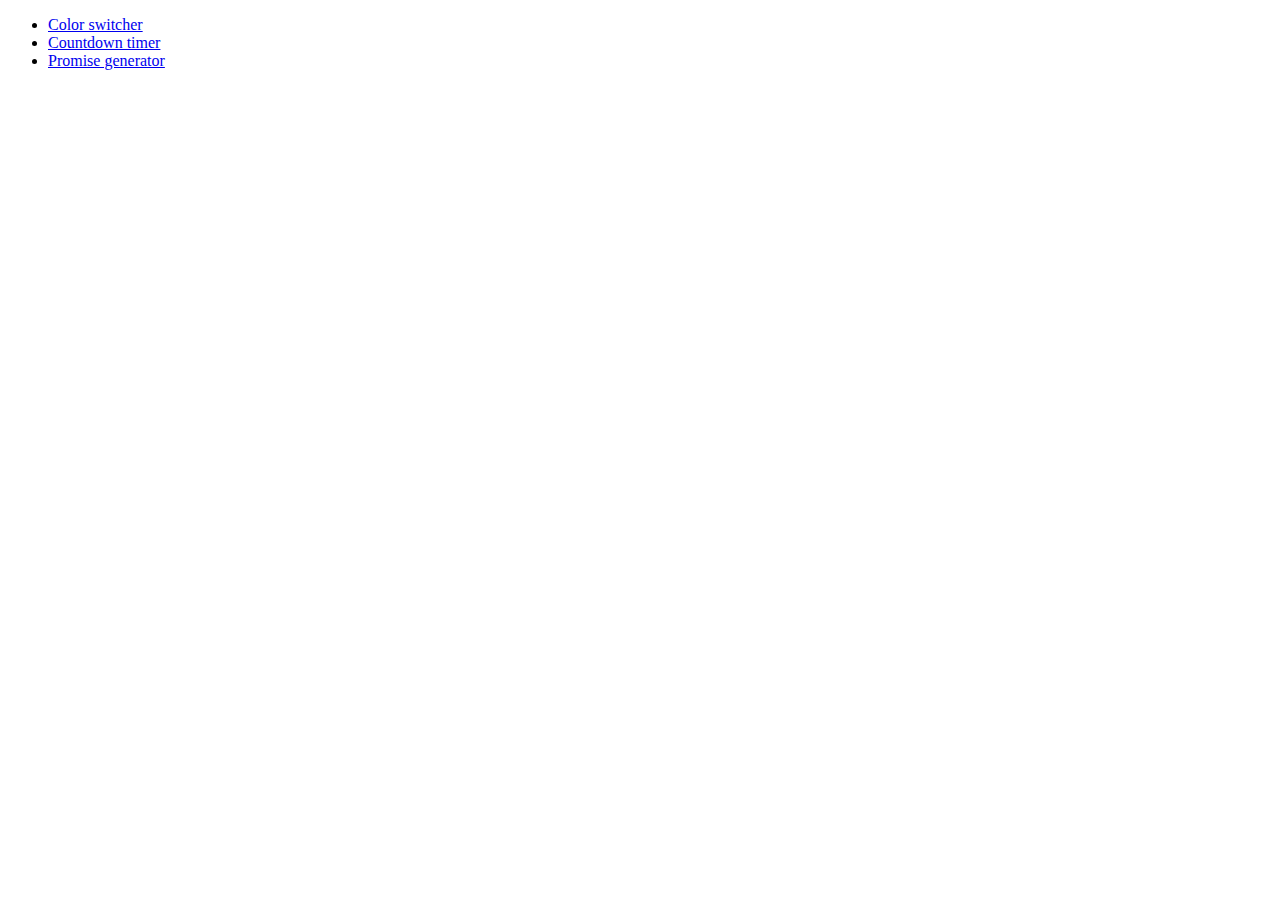
==== index.html @ d357c625 "Deploying to gh-pages from @ AleksandrVyshnyvetskyi/goit-js-hw-09@78b314e33e67f23a3c30ac1a2f7733c49c" ====
<!DOCTYPE html><html lang="en"><head><meta charset="utf-8"><meta name="viewport" content="width=device-width, initial-scale=1.0"><title>Homework 9</title><link rel="stylesheet" href="/goit-js-hw-09/01-color-switcher.18fc34ea.css"></head><body class="container"> <ul> <li><a href="/goit-js-hw-09/01-color-switcher.html">Color switcher</a></li> <li><a href="/goit-js-hw-09/02-timer.html">Countdown timer</a></li> <li><a href="/goit-js-hw-09/03-promises.html">Promise generator</a></li> </ul> </body></html>
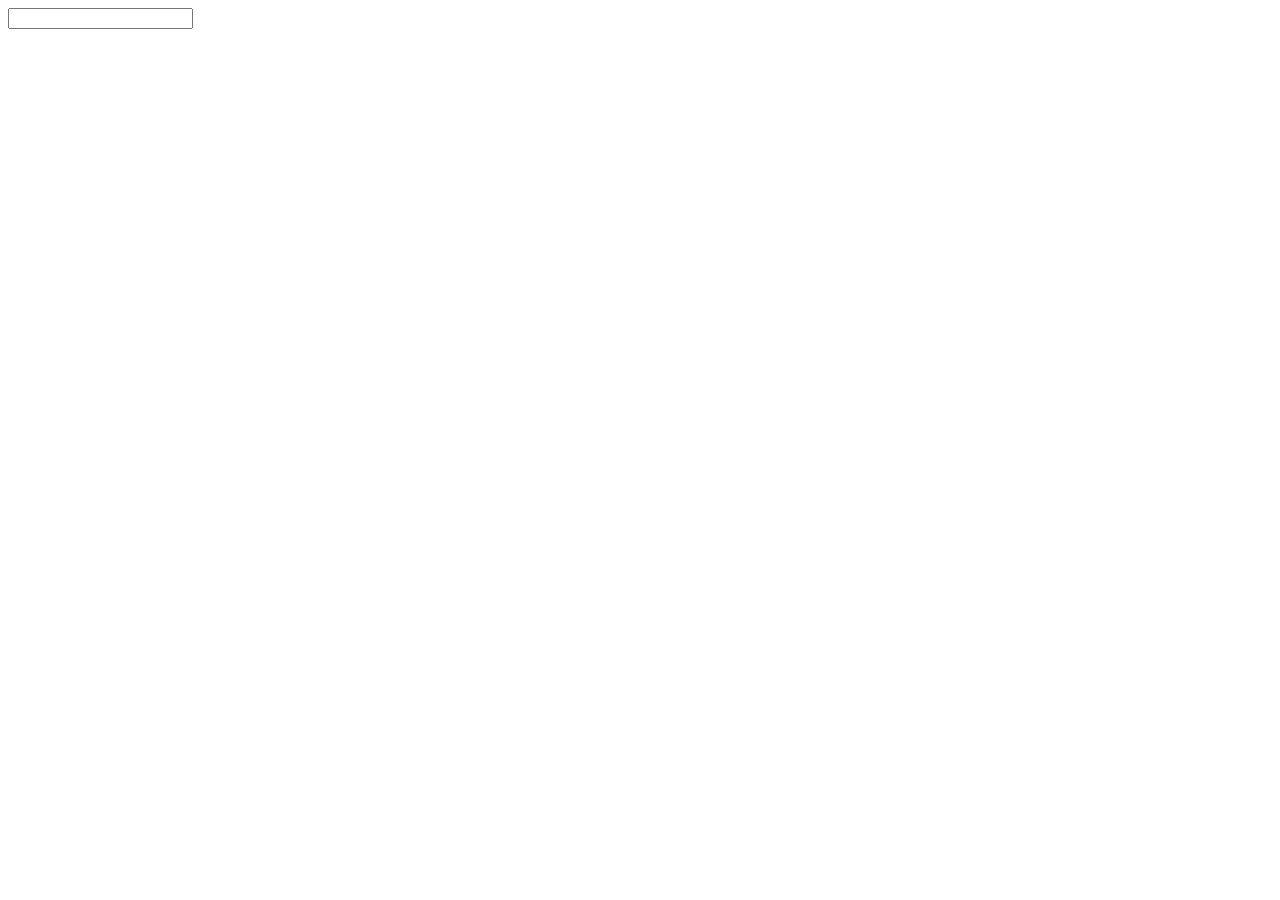
==== commit 99c628f6: "Deploying to gh-pages from @ AleksandrVyshnyvetskyi/goit-js-hw-09@c01e24443f024c2dc34d06782de1445b1d" ====
--- a/index.html
+++ b/index.html
@@ -1 +1 @@
-<!DOCTYPE html><html lang="en"><head><meta charset="utf-8"><meta name="viewport" content="width=device-width, initial-scale=1.0"><title>Homework 9</title><link rel="stylesheet" href="/goit-js-hw-09/01-color-switcher.18fc34ea.css"></head><body class="container"> <ul> <li><a href="/goit-js-hw-09/01-color-switcher.html">Color switcher</a></li> <li><a href="/goit-js-hw-09/02-timer.html">Countdown timer</a></li> <li><a href="/goit-js-hw-09/03-promises.html">Promise generator</a></li> </ul> </body></html>+<!DOCTYPE html><html lang="en"><head><link rel="stylesheet" href="/goit-js-hw-10/index.7daae3d5.css"><meta charset="utf-8"><meta http-equiv="X-UA-Compatible" content="IE=edge"><meta name="viewport" content="width=device-width, initial-scale=1.0"><title>Homework 10</title></head><body> <input type="text" id="search-box"> <ul class="country-list"></ul> <div class="country-info"></div> <script src="/goit-js-hw-10/index.cdc84ddc.js" type="module"></script><script src="/goit-js-hw-10/index.6c2642bc.js" nomodule="" defer></script> </body></html>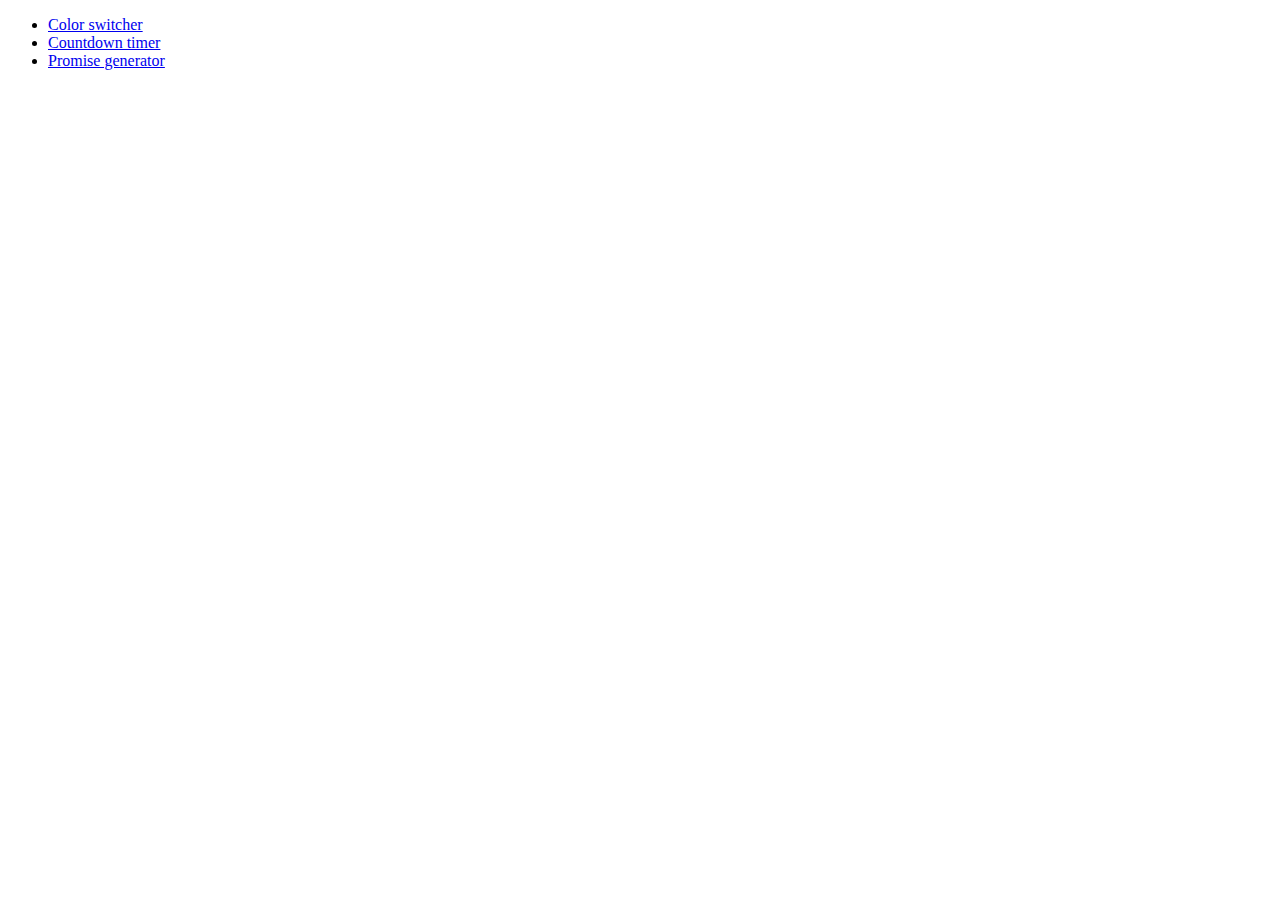
==== commit 95edd3d7: "Deploying to gh-pages from @ AleksandrVyshnyvetskyi/goit-js-hw-09@fa7078f96b30ddc40d94e26183861c7bf8" ====
--- a/index.html
+++ b/index.html
@@ -1 +1 @@
-<!DOCTYPE html><html lang="en"><head><link rel="stylesheet" href="/goit-js-hw-10/index.7daae3d5.css"><meta charset="utf-8"><meta http-equiv="X-UA-Compatible" content="IE=edge"><meta name="viewport" content="width=device-width, initial-scale=1.0"><title>Homework 10</title></head><body> <input type="text" id="search-box"> <ul class="country-list"></ul> <div class="country-info"></div> <script src="/goit-js-hw-10/index.cdc84ddc.js" type="module"></script><script src="/goit-js-hw-10/index.6c2642bc.js" nomodule="" defer></script> </body></html>+<!DOCTYPE html><html lang="en"><head><meta charset="utf-8"><meta name="viewport" content="width=device-width, initial-scale=1.0"><title>Homework 9</title><link rel="stylesheet" href="/goit-js-hw-10/01-color-switcher.0953f287.css"></head><body class="container container--main"> <ul> <li><a href="/goit-js-hw-10/01-color-switcher.html">Color switcher</a></li> <li><a href="/goit-js-hw-10/02-timer.html">Countdown timer</a></li> <li><a href="/goit-js-hw-10/03-promises.html">Promise generator</a></li> </ul> </body></html>